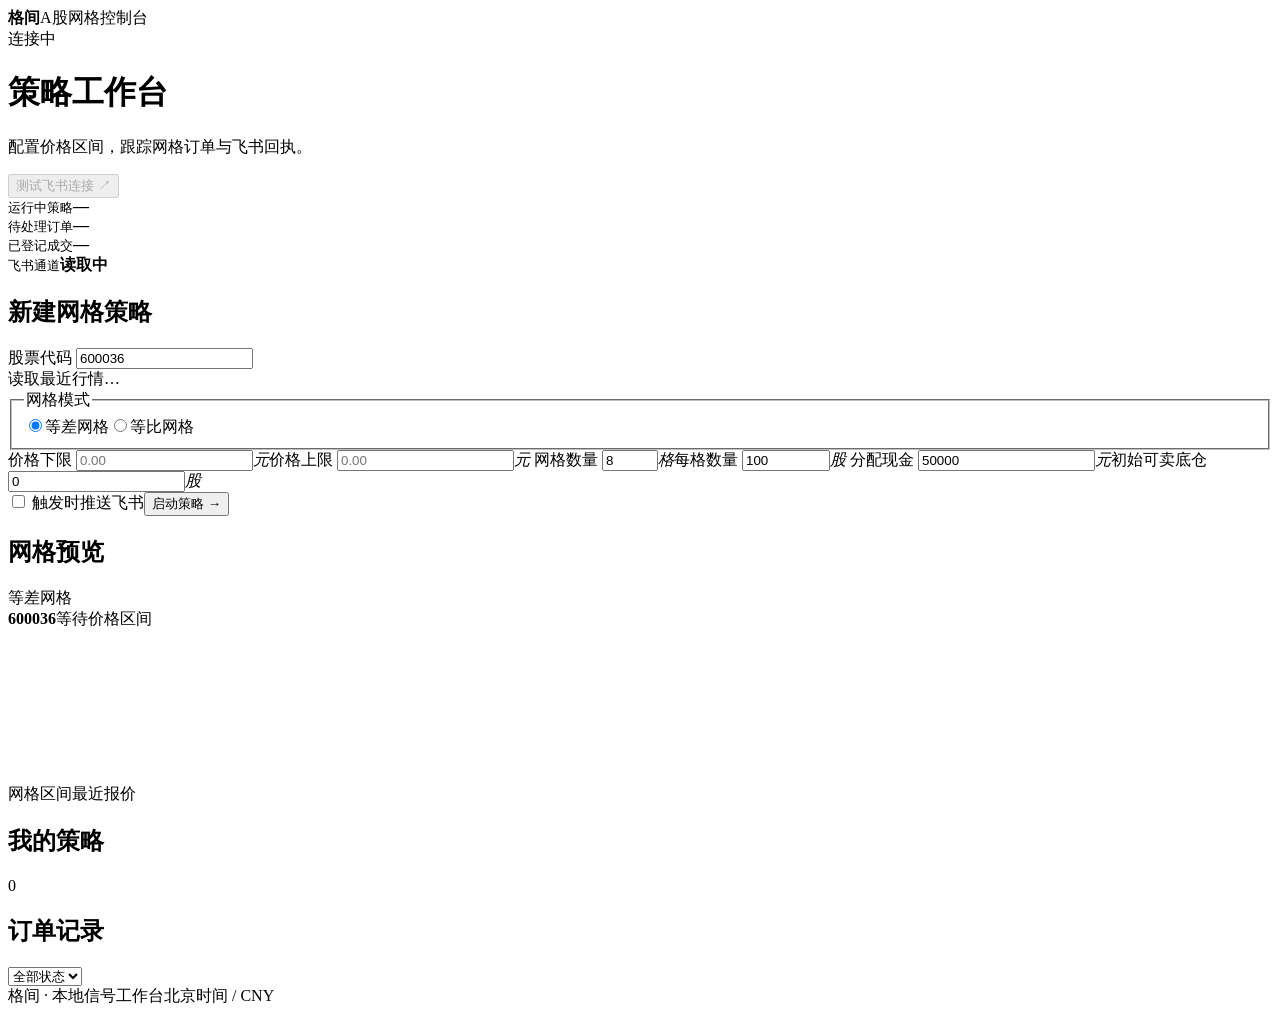
==== web/index.html @ a6cf9219 "Implement Rust A-share grid signal desk with Feishu delivery" ====
<!doctype html>
<html lang="zh-CN">
  <head>
    <meta charset="utf-8" />
    <meta name="viewport" content="width=device-width,initial-scale=1" />
    <meta name="theme-color" content="#103c39" />
    <title>格间 · A股网格控制台</title>
    <link rel="stylesheet" href="/style.css" />
    <script src="/app.js" defer></script>
  </head>
  <body>
    <header>
      <div class="top">
        <div class="brand">
          <i class="mark" aria-hidden="true"><b></b><b></b><b></b></i
          ><strong>格间</strong><span></span>A股网格控制台
        </div>
        <div class="clock">
          <i class="dot"></i><span id="market">连接中</span
          ><time id="clock"></time>
        </div>
      </div>
    </header>
    <main>
      <div class="intro">
        <div>
          <h1>策略工作台</h1>
          <p>配置价格区间，跟踪网格订单与飞书回执。</p>
        </div>
        <button id="test" class="light" disabled>测试飞书连接 ↗</button>
      </div>
      <section class="metrics" aria-label="运行概览">
        <div><small>运行中策略</small><strong id="num-active">—</strong></div>
        <div><small>待处理订单</small><strong id="num-open">—</strong></div>
        <div><small>已登记成交</small><strong id="num-filled">—</strong></div>
        <div>
          <small>飞书通道</small
          ><strong class="channel" id="channel">读取中</strong>
        </div>
      </section>
      <div class="workspace">
        <section class="panel formpanel">
          <div class="panelhead"><h2>新建网格策略</h2></div>
          <form id="form">
            <label
              >股票代码
              <input
                id="symbol"
                list="stocks"
                value="600036"
                required
                pattern="[0-9]{6}"
                maxlength="6"
                autocomplete="off"
            /></label>
            <datalist id="stocks">
              <option value="600036">招商银行</option>
              <option value="000001">平安银行</option>
              <option value="600519">贵州茅台</option>
              <option value="601318">中国平安</option>
              <option value="000858">五粮液</option>
              <option value="002594">比亚迪</option>
            </datalist>
            <div id="quote">读取最近行情…</div>
            <fieldset>
              <legend>网格模式</legend>
              <div class="modes">
                <label
                  ><input
                    type="radio"
                    name="mode"
                    value="arithmetic"
                    checked
                  /><span>等差网格</span></label
                ><label
                  ><input type="radio" name="mode" value="geometric" /><span
                    >等比网格</span
                  ></label
                >
              </div>
            </fieldset>
            <div class="fields">
              <label
                >价格下限
                <span class="unit"
                  ><input
                    id="lower"
                    type="number"
                    min=".01"
                    step=".01"
                    required
                    placeholder="0.00"
                  /><i>元</i></span
                ></label
              ><label
                >价格上限
                <span class="unit"
                  ><input
                    id="upper"
                    type="number"
                    min=".02"
                    step=".01"
                    required
                    placeholder="0.00"
                  /><i>元</i></span
                ></label
              >
              <label
                >网格数量
                <span class="unit"
                  ><input
                    id="grids"
                    type="number"
                    value="8"
                    min="2"
                    max="100"
                    required
                  /><i>格</i></span
                ></label
              ><label
                >每格数量
                <span class="unit"
                  ><input
                    id="quantity"
                    type="number"
                    value="100"
                    min="100"
                    step="100"
                    max="1000000"
                    required
                  /><i>股</i></span
                ></label
              >
              <label
                >分配现金
                <span class="unit"
                  ><input
                    id="cash"
                    type="number"
                    value="50000"
                    min="0"
                    step=".01"
                    required
                  /><i>元</i></span
                ></label
              ><label
                >初始可卖底仓
                <span class="unit"
                  ><input
                    id="shares"
                    type="number"
                    value="0"
                    min="0"
                    required
                  /><i>股</i></span
                ></label
              >
            </div>
            <label class="check"
              ><input type="checkbox" id="notify" /> 触发时推送飞书</label
            ><button class="primary" id="create">
              启动策略 <span>→</span>
            </button>
            <p id="form-note" role="status"></p>
          </form>
        </section>
        <div class="right">
          <section class="panel preview">
            <div class="panelhead">
              <h2>网格预览</h2>
              <span id="preview-mode" class="tag">等差网格</span>
            </div>
            <div class="previewmeta">
              <strong id="chart-symbol">600036</strong
              ><span id="chart-range">等待价格区间</span>
            </div>
            <canvas id="chart" aria-label="网格价格阶梯与最近报价"></canvas>
            <div class="legend">
              <span><i></i>网格区间</span><span><i></i>最近报价</span
              ><span id="spread"></span>
            </div>
          </section>
          <section class="panel strategies">
            <div class="panelhead">
              <h2>我的策略</h2>
              <span id="plan-count" class="count">0</span>
            </div>
            <div id="plans"></div>
          </section>
        </div>
      </div>
      <section class="panel orders">
        <div class="panelhead">
          <h2>订单记录</h2>
          <select id="filter" aria-label="筛选订单">
            <option value="all">全部状态</option>
            <option value="open">待处理</option>
            <option value="filled">已成交</option>
            <option value="cancelled">已取消</option>
          </select>
        </div>
        <div id="orders"></div>
      </section>
      <footer>
        <span>格间 · 本地信号工作台</span><span>北京时间 / CNY</span>
      </footer>
    </main>
    <dialog id="dialog">
      <form method="dialog" id="resolve-form">
        <h2 id="dialog-title"></h2>
        <p id="dialog-desc"></p>
        <div id="fill-fields" class="fields">
          <label
            >实际成交价（元）<input
              id="fill-price"
              type="number"
              step=".01"
              min=".01" /></label
          ><label
            >总费用（元）<input
              id="fee"
              type="number"
              step=".01"
              min="0"
              value="0"
          /></label>
        </div>
        <p id="dialog-note" role="status"></p>
        <div class="actions">
          <button type="button" id="dismiss" class="light">返回</button
          ><button id="commit" class="primary">确认</button>
        </div>
      </form>
    </dialog>
    <div id="toast" role="status" hidden></div>
  </body>
</html>
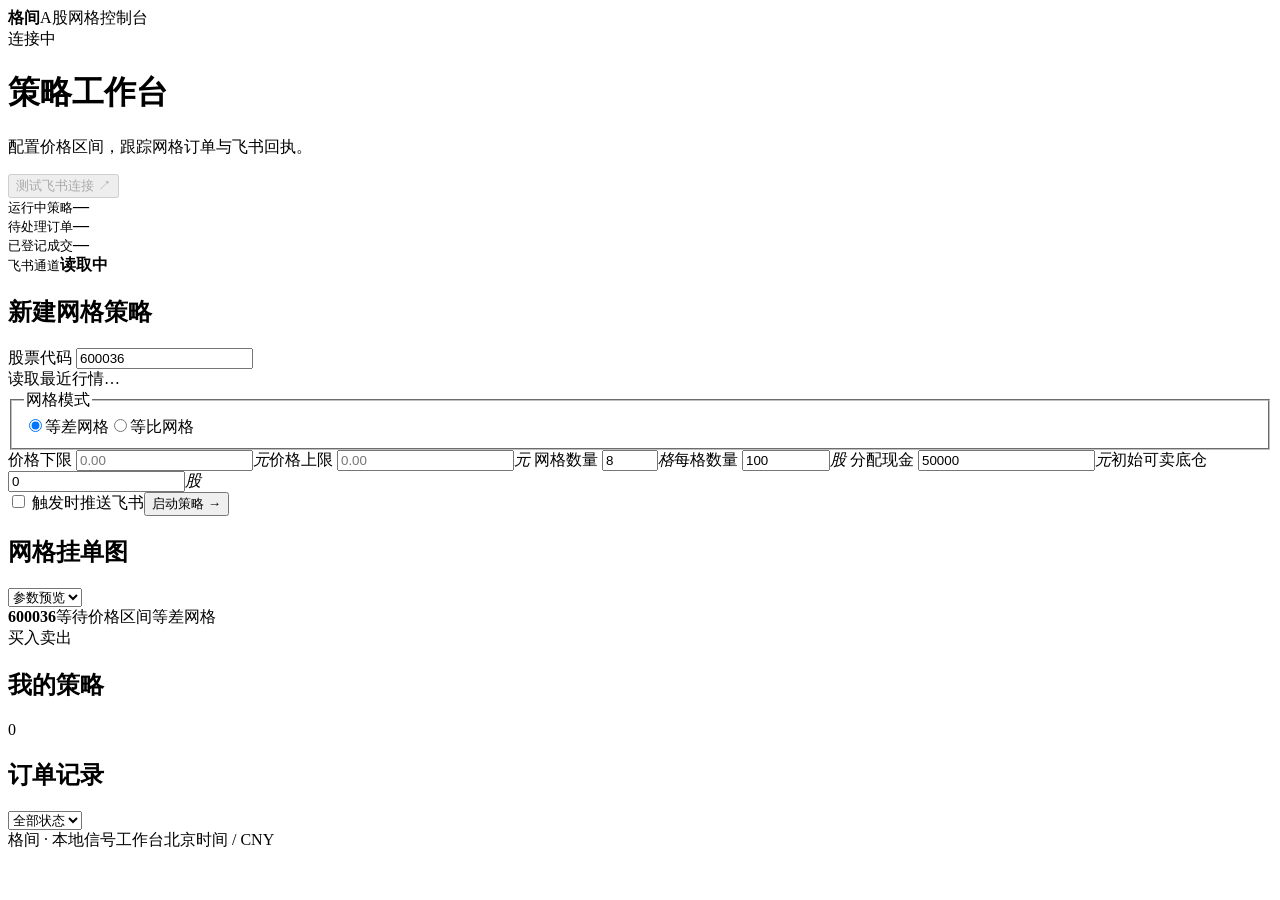
==== commit 6afd91ac: "Display grid levels and pending signals as dashed price lines" ====
--- a/web/index.html
+++ b/web/index.html
@@ -167,16 +167,26 @@
         <div class="right">
           <section class="panel preview">
             <div class="panelhead">
-              <h2>网格预览</h2>
-              <span id="preview-mode" class="tag">等差网格</span>
+              <h2>网格挂单图</h2>
+              <select id="chart-source" aria-label="选择挂单图策略">
+                <option value="">参数预览</option>
+              </select>
             </div>
             <div class="previewmeta">
               <strong id="chart-symbol">600036</strong
-              ><span id="chart-range">等待价格区间</span>
-            </div>
-            <canvas id="chart" aria-label="网格价格阶梯与最近报价"></canvas>
+              ><span id="chart-range">等待价格区间</span
+              ><span id="preview-mode" class="tag">等差网格</span>
+            </div>
+            <div
+              id="chart"
+              class="price-ladder"
+              role="list"
+              aria-label="按限价从高到低排列的网格价位"
+              tabindex="0"
+            ></div>
             <div class="legend">
-              <span><i></i>网格区间</span><span><i></i>最近报价</span
+              <span><i class="buy-key"></i>买入</span
+              ><span><i class="sell-key"></i>卖出</span
               ><span id="spread"></span>
             </div>
           </section>
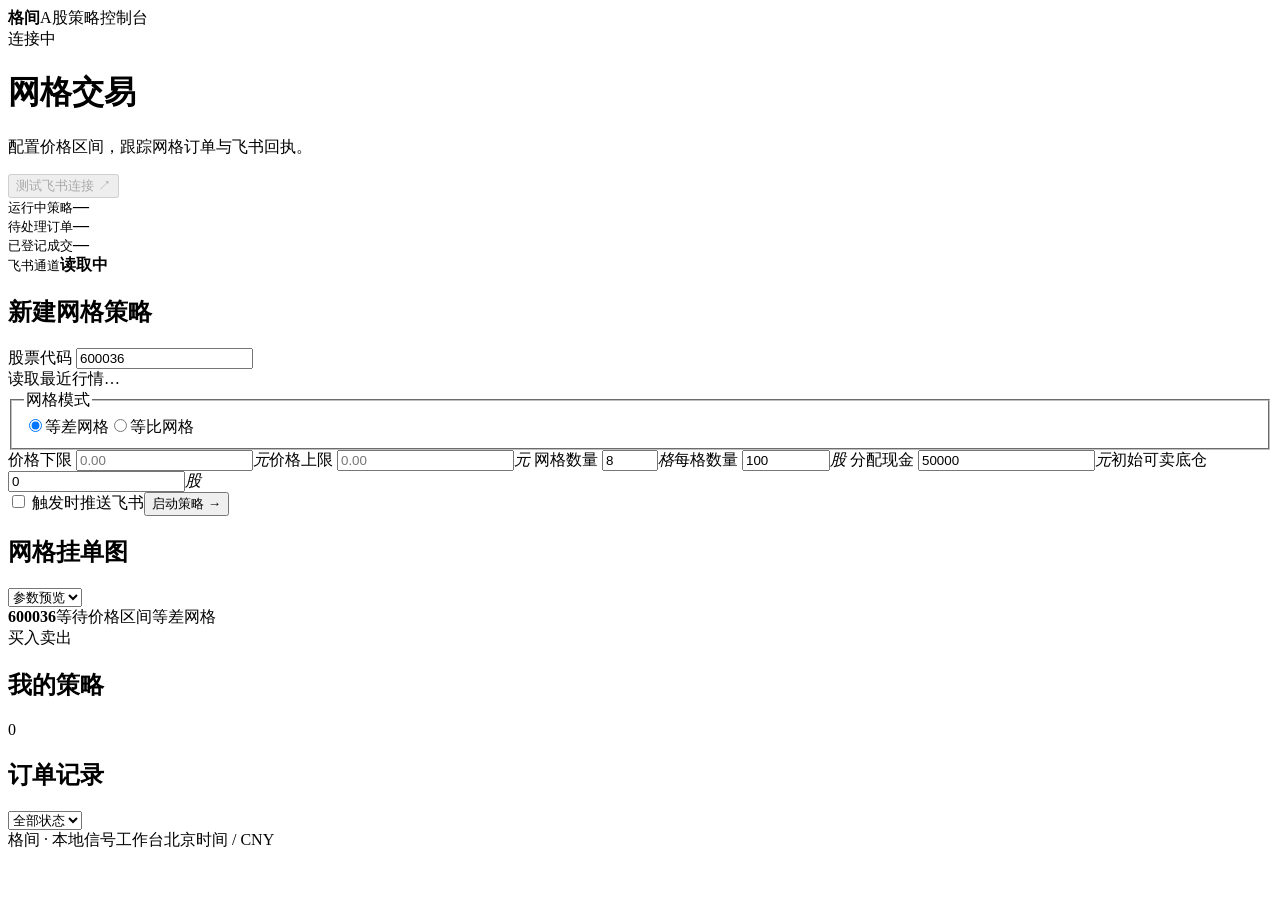
==== commit 556d6b1a: "Separate grid, dividend income and allocation workspaces" ====
--- a/web/index.html
+++ b/web/index.html
@@ -13,7 +13,7 @@
       <div class="top">
         <div class="brand">
           <i class="mark" aria-hidden="true"><b></b><b></b><b></b></i
-          ><strong>格间</strong><span></span>A股网格控制台
+          ><strong>格间</strong><span></span>A股策略控制台
         </div>
         <div class="clock">
           <i class="dot"></i><span id="market">连接中</span
@@ -21,10 +21,11 @@
         </div>
       </div>
     </header>
+    <!-- strategy-nav -->
     <main>
       <div class="intro">
         <div>
-          <h1>策略工作台</h1>
+          <h1>网格交易</h1>
           <p>配置价格区间，跟踪网格订单与飞书回执。</p>
         </div>
         <button id="test" class="light" disabled>测试飞书连接 ↗</button>
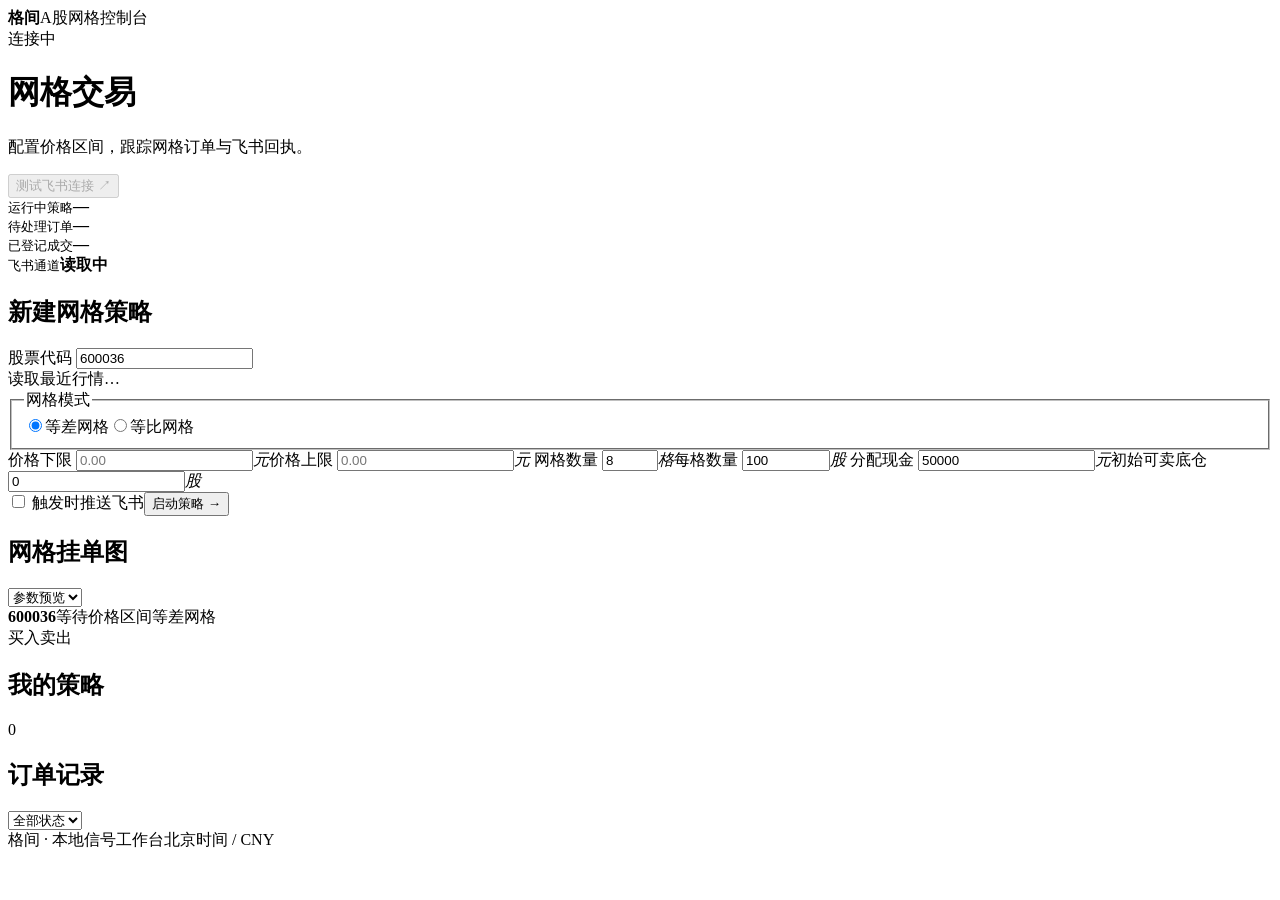
==== commit 6bd105e9: "Remove dividend and allocation tools from the grid trading desk" ====
--- a/web/index.html
+++ b/web/index.html
@@ -13,7 +13,7 @@
       <div class="top">
         <div class="brand">
           <i class="mark" aria-hidden="true"><b></b><b></b><b></b></i
-          ><strong>格间</strong><span></span>A股策略控制台
+          ><strong>格间</strong><span></span>A股网格控制台
         </div>
         <div class="clock">
           <i class="dot"></i><span id="market">连接中</span
@@ -21,7 +21,6 @@
         </div>
       </div>
     </header>
-    <!-- strategy-nav -->
     <main>
       <div class="intro">
         <div>
